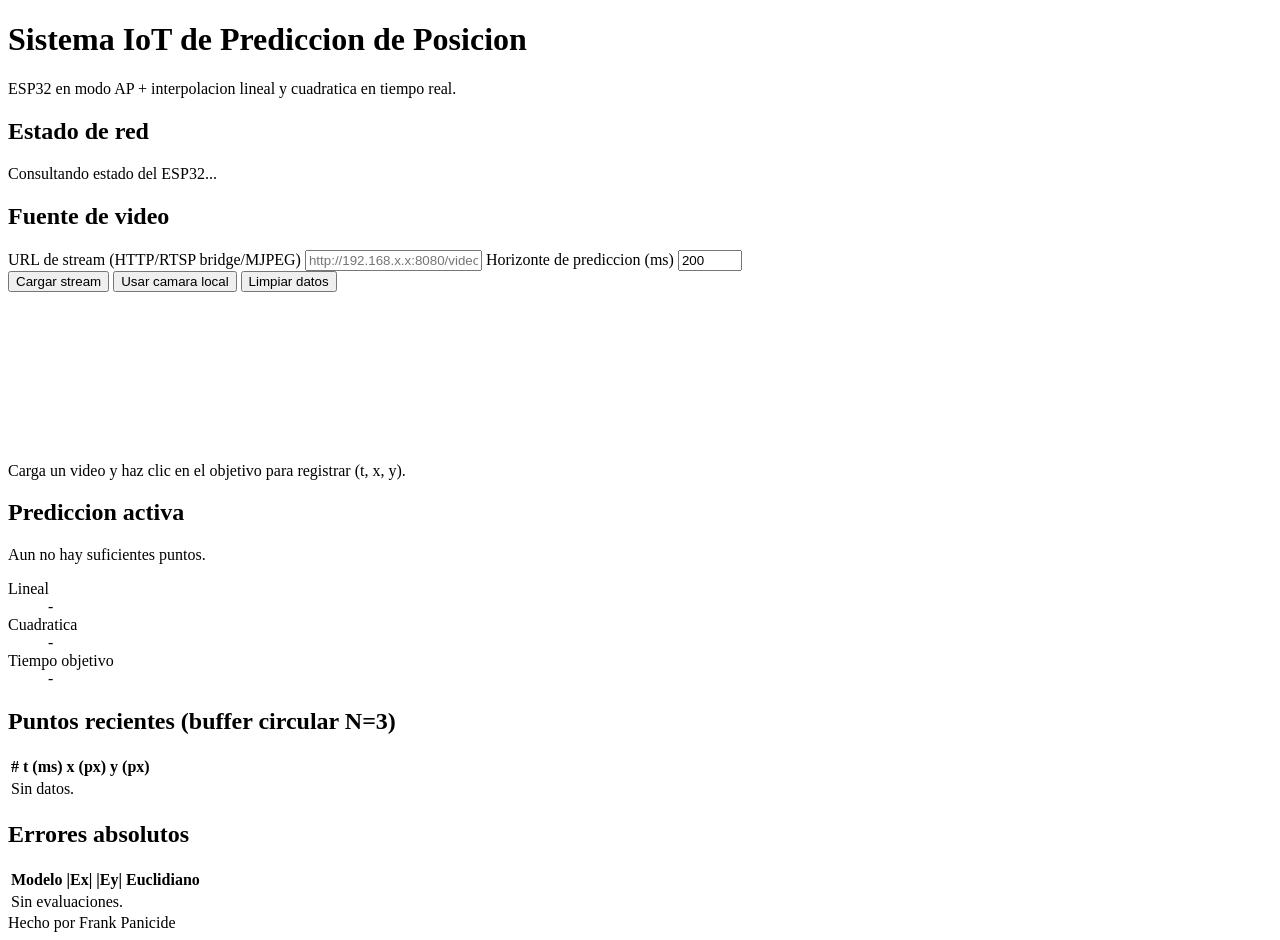
==== esp32_position_predictor/data/index.html @ 5e7fe468 "nuevo" ====
<!doctype html>
<html lang="es">
  <head>
    <meta charset="UTF-8" />
    <meta name="viewport" content="width=device-width, initial-scale=1.0" />
    <title>ESP32 Position Predictor</title>
    <link rel="stylesheet" href="/styles.css" />
    <script src="/app.js" defer></script>
  </head>
  <body>
    <main class="app-shell">
      <header class="hero">
        <h1>Sistema IoT de Prediccion de Posicion</h1>
        <p>ESP32 en modo AP + interpolacion lineal y cuadratica en tiempo real.</p>
      </header>

      <section class="panel">
        <h2>Estado de red</h2>
        <p id="network-status">Consultando estado del ESP32...</p>
      </section>

      <section class="panel controls">
        <h2>Fuente de video</h2>
        <div class="control-grid">
          <label for="stream-url">URL de stream (HTTP/RTSP bridge/MJPEG)</label>
          <input
            id="stream-url"
            type="text"
            placeholder="http://192.168.x.x:8080/video"
            autocomplete="off"
          />

          <label for="horizon-ms">Horizonte de prediccion (ms)</label>
          <input id="horizon-ms" type="number" min="20" max="5000" step="10" value="200" />
        </div>
        <div class="button-row">
          <button id="load-stream" type="button">Cargar stream</button>
          <button id="use-camera" type="button">Usar camara local</button>
          <button id="clear-data" type="button">Limpiar datos</button>
        </div>
      </section>

      <section class="panel workspace">
        <div class="stage" id="stage">
          <video id="video" autoplay muted playsinline></video>
          <canvas id="overlay"></canvas>
          <p id="stage-message" class="stage-message">
            Carga un video y haz clic en el objetivo para registrar (t, x, y).
          </p>
        </div>
        <div class="metrics">
          <h2>Prediccion activa</h2>
          <p id="prediction-status">Aun no hay suficientes puntos.</p>
          <dl>
            <dt>Lineal</dt>
            <dd id="pred-linear">-</dd>
            <dt>Cuadratica</dt>
            <dd id="pred-quadratic">-</dd>
            <dt>Tiempo objetivo</dt>
            <dd id="pred-target-time">-</dd>
          </dl>
        </div>
      </section>

      <section class="panel tables">
        <div>
          <h2>Puntos recientes (buffer circular N=3)</h2>
          <table>
            <thead>
              <tr>
                <th>#</th>
                <th>t (ms)</th>
                <th>x (px)</th>
                <th>y (px)</th>
              </tr>
            </thead>
            <tbody id="points-body">
              <tr>
                <td colspan="4">Sin datos.</td>
              </tr>
            </tbody>
          </table>
        </div>

        <div>
          <h2>Errores absolutos</h2>
          <table>
            <thead>
              <tr>
                <th>Modelo</th>
                <th>|Ex|</th>
                <th>|Ey|</th>
                <th>Euclidiano</th>
              </tr>
            </thead>
            <tbody id="errors-body">
              <tr>
                <td colspan="4">Sin evaluaciones.</td>
              </tr>
            </tbody>
          </table>
        </div>
      </section>

      <footer class="signature">Hecho por Frank Panicide</footer>
    </main>
  </body>
</html>
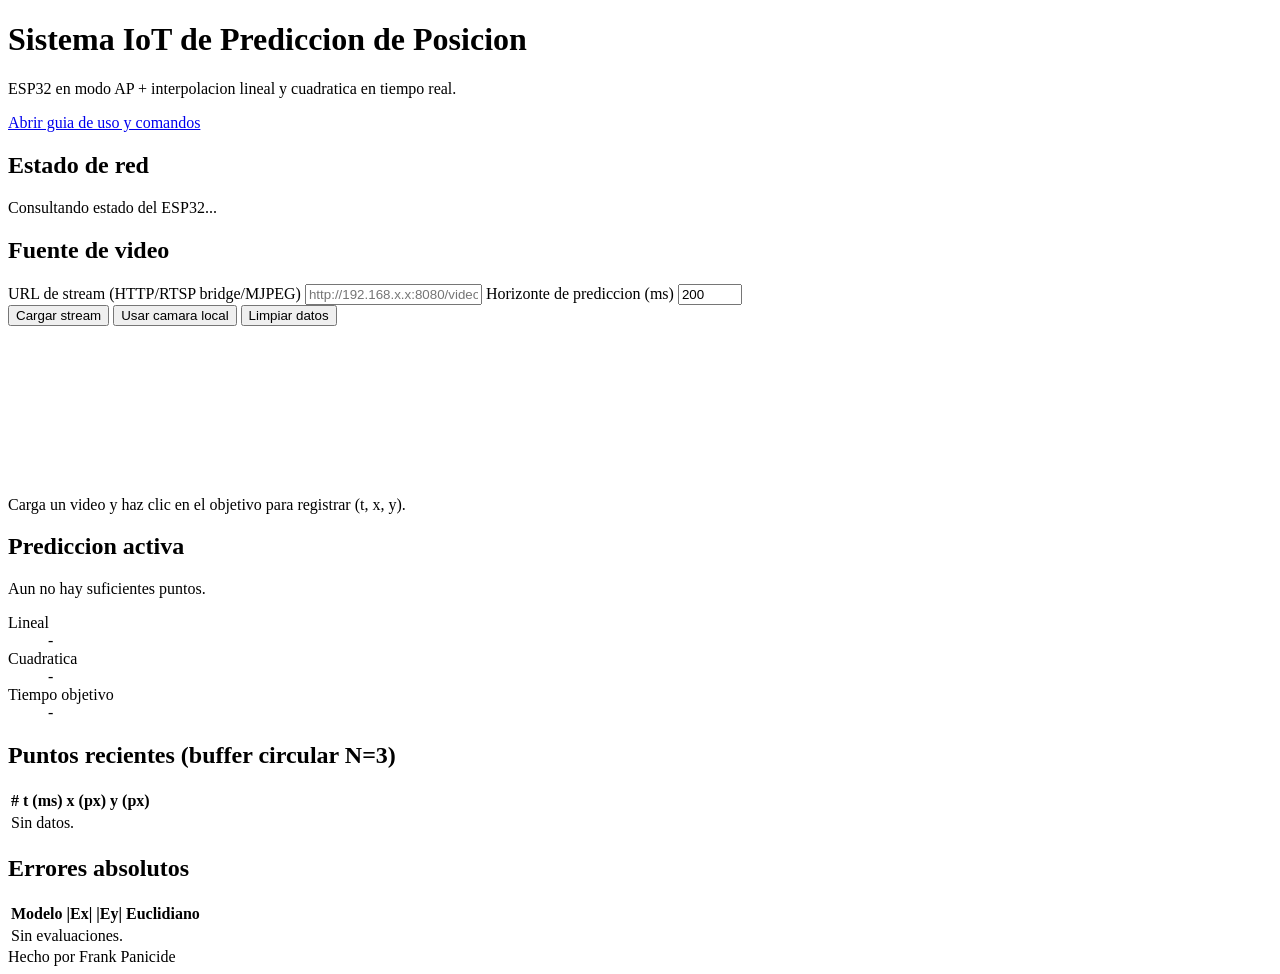
==== commit 602cf2e9: "version beta frank" ====
--- a/esp32_position_predictor/data/index.html
+++ b/esp32_position_predictor/data/index.html
@@ -12,6 +12,7 @@
       <header class="hero">
         <h1>Sistema IoT de Prediccion de Posicion</h1>
         <p>ESP32 en modo AP + interpolacion lineal y cuadratica en tiempo real.</p>
+        <a class="guide-link" href="/guia.html">Abrir guia de uso y comandos</a>
       </header>
 
       <section class="panel">
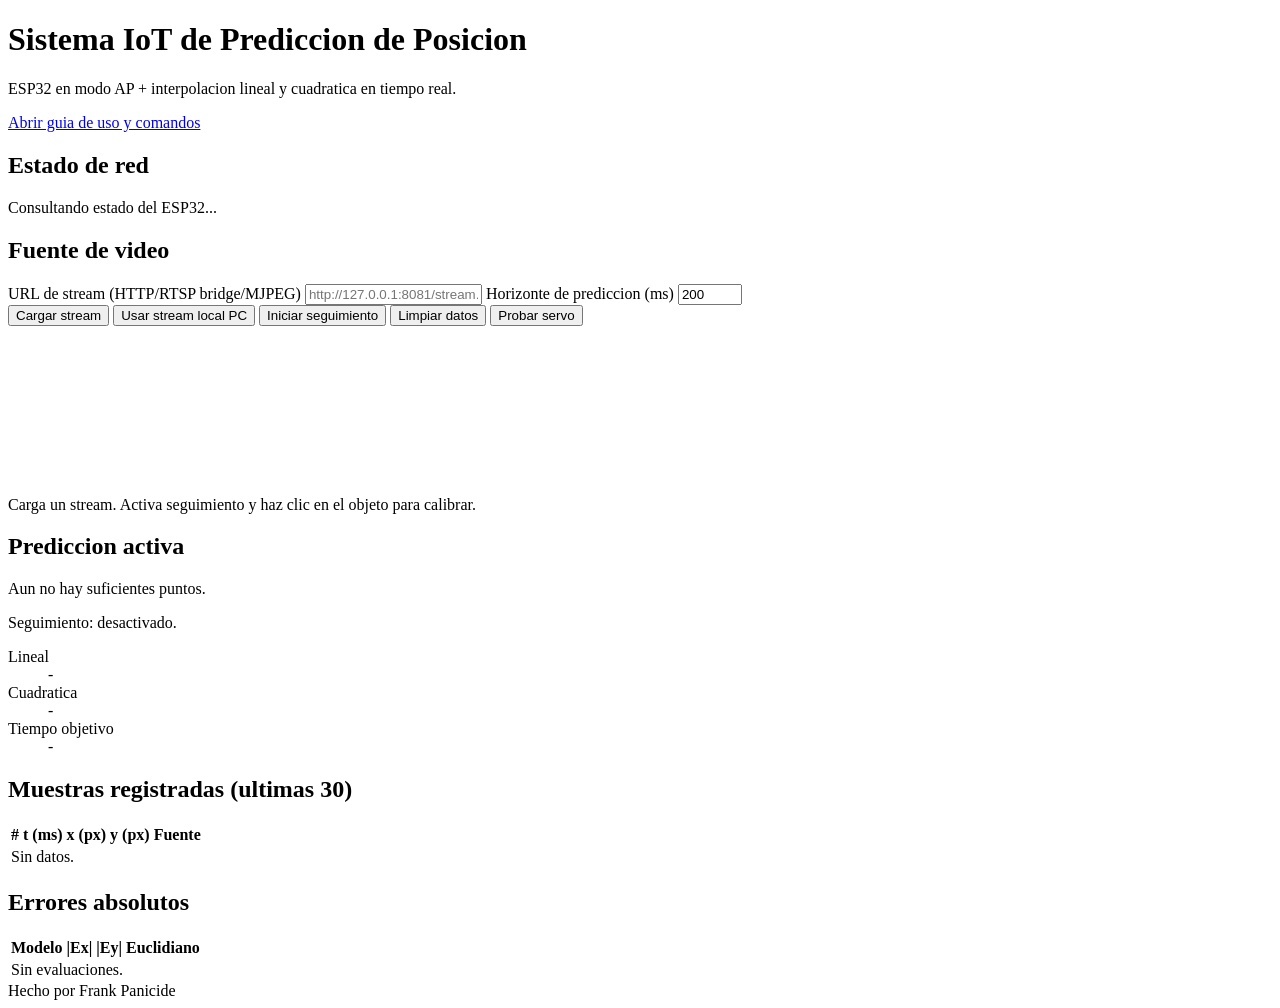
==== commit 9c36209b: "NUEVO" ====
--- a/esp32_position_predictor/data/index.html
+++ b/esp32_position_predictor/data/index.html
@@ -27,7 +27,7 @@
           <input
             id="stream-url"
             type="text"
-            placeholder="http://192.168.x.x:8080/video"
+            placeholder="http://127.0.0.1:8081/stream.mjpg"
             autocomplete="off"
           />
 
@@ -36,22 +36,26 @@
         </div>
         <div class="button-row">
           <button id="load-stream" type="button">Cargar stream</button>
-          <button id="use-camera" type="button">Usar camara local</button>
+          <button id="use-camera" type="button">Usar stream local PC</button>
+          <button id="toggle-tracking" type="button">Iniciar seguimiento</button>
           <button id="clear-data" type="button">Limpiar datos</button>
+          <button id="test-servo" type="button">Probar servo</button>
         </div>
       </section>
 
       <section class="panel workspace">
         <div class="stage" id="stage">
-          <video id="video" autoplay muted playsinline></video>
+          <video id="video" autoplay muted playsinline crossorigin="anonymous"></video>
+          <img id="stream-image" alt="Vista de stream local" hidden crossorigin="anonymous" />
           <canvas id="overlay"></canvas>
           <p id="stage-message" class="stage-message">
-            Carga un video y haz clic en el objetivo para registrar (t, x, y).
+            Carga un stream. Activa seguimiento y haz clic en el objeto para calibrar.
           </p>
         </div>
         <div class="metrics">
           <h2>Prediccion activa</h2>
           <p id="prediction-status">Aun no hay suficientes puntos.</p>
+          <p id="tracking-status">Seguimiento: desactivado.</p>
           <dl>
             <dt>Lineal</dt>
             <dd id="pred-linear">-</dd>
@@ -65,7 +69,7 @@
 
       <section class="panel tables">
         <div>
-          <h2>Puntos recientes (buffer circular N=3)</h2>
+          <h2>Muestras registradas (ultimas 30)</h2>
           <table>
             <thead>
               <tr>
@@ -73,11 +77,12 @@
                 <th>t (ms)</th>
                 <th>x (px)</th>
                 <th>y (px)</th>
+                <th>Fuente</th>
               </tr>
             </thead>
             <tbody id="points-body">
               <tr>
-                <td colspan="4">Sin datos.</td>
+                <td colspan="5">Sin datos.</td>
               </tr>
             </tbody>
           </table>
